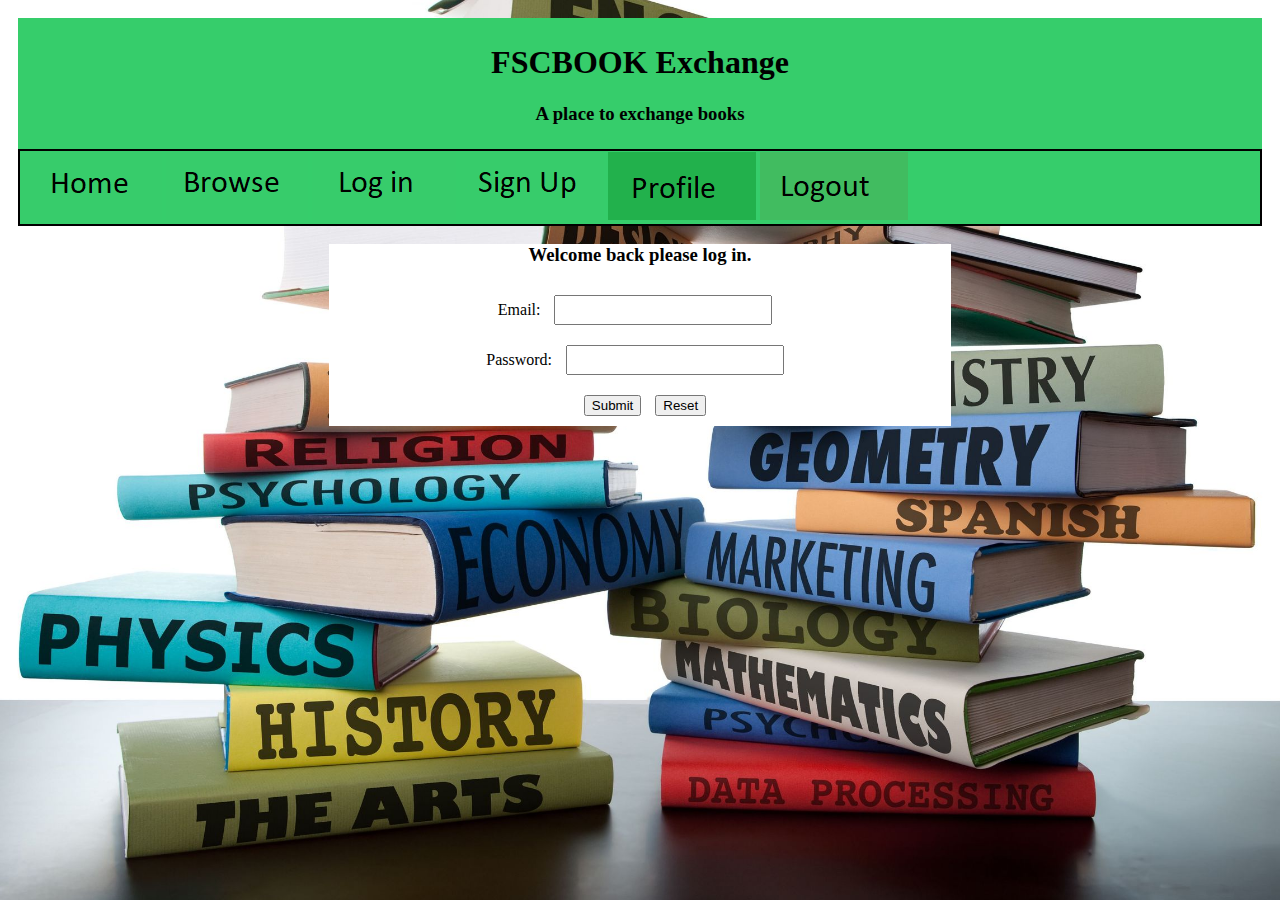
==== html/login.html @ c521560b "Add files via upload" ====
<html>
<head>
	<title>FSCBOOKS</title>
	<link rel="stylesheet" type = "text/css" href = "globalStyles.css">
	<script src="https://ajax.googleapis.com/ajax/libs/jquery/3.2.1/jquery.min.js"></script>
</head>
<body>

	<header>
		<h1>FSCBOOK Exchange</h1>
		<h3>A place to exchange books</h3>
	</header>
	<nav class = "navBar">
		<a class="home" href="index.html"><img src = "home.png"></a>
		<a class="search" href = "browse.html"><img src = "browse.png"></a>
		<a class="login" href= "login.html"><img src = "login.png"></a>
		<a class = "signup" href = "signUp.html"><img src = "signUp.png"></a>
		<a class = "profile" href = "profile.html"><img src = "profile.png"></a>
		<a class="logout" href="logout.php"><img src = "logout.png"></img></a>
	</nav>
<section class = "login">
	<h3>Welcome back please log in.</h3>

	<form id="login">
		Email: <input type="email" name="email" ><br>
		Password: <input type="text" name="password" ><br>
	<input type="button" onclick="myFunction()" value="Submit">
	<input type="reset" onclick="myFunction()" value="Reset">
</form>

<ul id = "user"></ul>
<script>
function myFunction() {
	//var email = document.getElementsByName("email")[0].value;
	//var password = document.getElementsByName("password")[0].value;

// "https://uinames.com/api/?region=united%20states";
//"http://fscbooks.win:10050/api/select?email=AaronCarpenter@gmail.com";
	$.ajax({
	 	dataType: "text",
		url: "http://fscbooks.win:10050/api/select?email=AaronCarpenter@gmail.com",
		success : function(data) {
		//Parse JSON file
		//var json = $.parseJSON(data);
		//Store data into a variable
		window.alert(data)
	},
		error: function(data){
			window.alert("Error.")
		}
})
}

</script>
</section>
</body>
</html>
---- html/globalStyles.css ----
body{
	font-family: "Times New Roman";
	padding: 10px;
	background-image: url("books.jpg");
	background-attachment: fixed;
	background-position: center;
	background-size: cover;
	background-repeat: no-repeat;
	
}

header{
	padding: 5px;
	text-align: center;
	background-color: #36cd6b;
}

nav.navBar{
	background-color: #36cd6b;
	border-style: solid;
	border-width: 2px;
	border-color: black;
	
}

section.home{
	background-color:white;
	text-align: center;
	margin: auto;
	width: 70%;
}

section.browse{
	background-color:white;
	text-align: center;
	margin: auto;
	width: 30%;
}
section.login{
	background-color:white;
	text-align: center;
	margin: auto;
	max-width: 50%;
	}
section.signup{
	background-color:white;
	text-align: center;
	margin: auto;
	max-width: 50%;
}

input[type = text], input[type=password], input[type=email]{
	width:35%;
	height: 30px;
	color:black;
	
	margin:10px;
	display: inline-block;
	box-sizing: border-box;

}

input[type=email]{
	
	margin-left: 10px;
	
}


input[type = button]{
	margin: 10px;
}

form{
	
}


select{
	width:37%;
	height: 20px;
	color:black;
	margin: 10px;
	
	display: inline-block;
	box-sizing: border-box;
}

input[type = text], input[type=password], input[type=email], select{
	
	
}
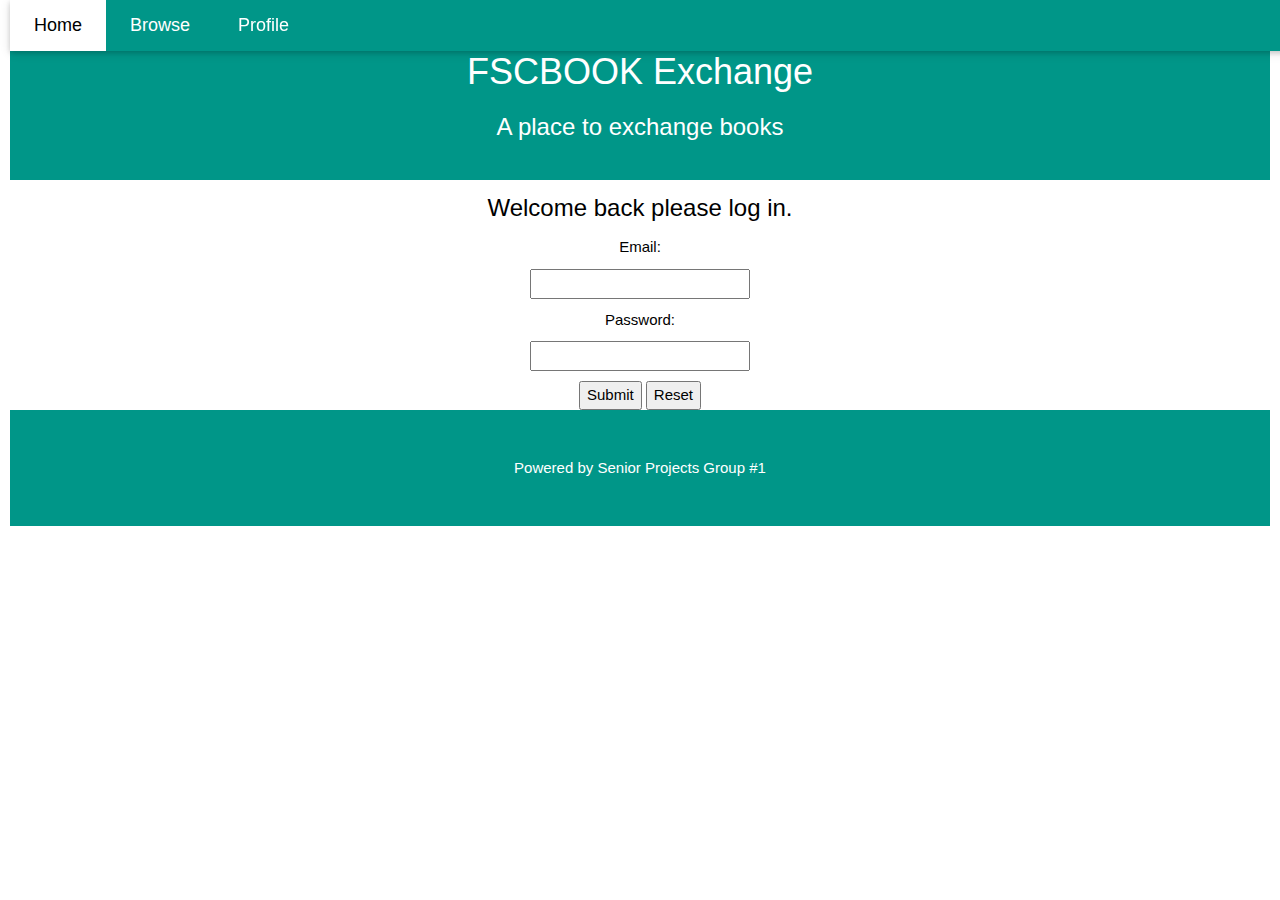
==== commit d86943f8: "Add files via upload" ====
--- a/html/login.html
+++ b/html/login.html
@@ -1,58 +1,66 @@
+<!doctype html>
 
 <html>
 <head>
 	<title>FSCBOOKS</title>
 	<link rel="stylesheet" type = "text/css" href = "globalStyles.css">
-	<script src="https://ajax.googleapis.com/ajax/libs/jquery/3.2.1/jquery.min.js"></script>
+	<meta charset="UTF-8">
+<meta name="viewport" content="width=device-width, initial-scale=1">
+<link rel="stylesheet" href="https://www.w3schools.com/w3css/4/w3.css">
+
 </head>
 <body>
 
-	<header>
-		<h1>FSCBOOK Exchange</h1>
-		<h3>A place to exchange books</h3>
-	</header>
-	<nav class = "navBar">
-		<a class="home" href="index.html"><img src = "home.png"></a>
-		<a class="search" href = "browse.html"><img src = "browse.png"></a>
-		<a class="login" href= "login.html"><img src = "login.png"></a>
-		<a class = "signup" href = "signUp.html"><img src = "signUp.png"></a>
-		<a class = "profile" href = "profile.html"><img src = "profile.png"></a>
-		<a class="logout" href="logout.php"><img src = "logout.png"></img></a>
-	</nav>
+  <header class="w3-container w3-teal w3-center" style="padding:25px 16px">
+	<h1>FSCBOOK Exchange</h1>
+	<h3>A place to exchange books</h3>
+</header>
+<!-- Navbar -->
+<div class="w3-top">
+  <div class="w3-bar w3-teal w3-card-2 w3-left-align w3-large">
+    <a class="w3-bar-item w3-button w3-hide-medium w3-hide-large w3-right w3-padding-large w3-hover-white w3-large w3-red" href="javascript:void(0);" onclick="myFunction()" title="Toggle Navigation Menu"><i class="fa fa-bars"></i></a>
+    <a href="Home" class="w3-bar-item w3-button w3-padding-large w3-white">Home</a>
+    <a href="Browse" class="w3-bar-item w3-button w3-hide-small w3-padding-large w3-hover-white">Browse</a>
+
+	<div class="w3-dropdown-hover">
+
+		<a href="Profile" class="w3-bar-item w3-button w3-padding-large">Profile</a>
+			<div class="w3-dropdown-content w3-bar-block w3-border">
+			<a href="Profile" class="w3-bar-item w3-button w3-padding-large">Profile</a>
+				<a class="w3-bar-item w3-button" href= "Login.html">Login</a>
+				<a class = "w3-bar-item w3-button" href = "SignUp.html">Sign Up</a>
+				<a class="w3-bar-item w3-button" href="Logout">Log Out</a>
+			</div>
+	</div>
+  </div>
+
+  <!-- Navbar on small screens -->
+  <div id="navDemo" class="w3-bar-block w3-white w3-hide w3-hide-large w3-hide-medium w3-large">
+    <a href="#" class="w3-bar-item w3-button w3-padding-large">Link 1</a>
+    <a href="#" class="w3-bar-item w3-button w3-padding-large">Link 2</a>
+    <a href="#" class="w3-bar-item w3-button w3-padding-large">Link 3</a>
+    <a href="#" class="w3-bar-item w3-button w3-padding-large">Link 4</a>
+  </div>
+</div>
+
 <section class = "login">
 	<h3>Welcome back please log in.</h3>
 
-	<form id="login">
-		Email: <input type="email" name="email" ><br>
-		Password: <input type="text" name="password" ><br>
-	<input type="button" onclick="myFunction()" value="Submit">
-	<input type="reset" onclick="myFunction()" value="Reset">
+	<form action="Login" method="POST" id="login">
+		Email: <br>
+    <input type="email" name="email" required><br>
+		Password: <br>
+    <input type="password" name="password" required><br>
+	<input type="submit" value="Submit">
+	<input type="reset"  value="Reset">
 </form>
 
-<ul id = "user"></ul>
-<script>
-function myFunction() {
-	//var email = document.getElementsByName("email")[0].value;
-	//var password = document.getElementsByName("password")[0].value;
+</section>
 
-// "https://uinames.com/api/?region=united%20states";
-//"http://fscbooks.win:10050/api/select?email=AaronCarpenter@gmail.com";
-	$.ajax({
-	 	dataType: "text",
-		url: "http://fscbooks.win:10050/api/select?email=AaronCarpenter@gmail.com",
-		success : function(data) {
-		//Parse JSON file
-		//var json = $.parseJSON(data);
-		//Store data into a variable
-		window.alert(data)
-	},
-		error: function(data){
-			window.alert("Error.")
-		}
-})
-}
+<!-- Footer -->
+<footer  class="w3-container w3-padding-32 w3-teal w3-center ">
 
-</script>
-</section>
+ <p>Powered by Senior Projects Group #1</p>
+</footer>
 </body>
 </html>
--- a/html/globalStyles.css
+++ b/html/globalStyles.css
@@ -1,7 +1,7 @@
 body{
 	font-family: "Times New Roman";
 	padding: 10px;
-	background-image: url("books.jpg");
+	background-image: url("/images/books.jpg");
 	background-attachment: fixed;
 	background-position: center;
 	background-size: cover;
@@ -43,6 +43,7 @@
 	max-width: 50%;
 	}
 section.signup{
+	
 	background-color:white;
 	text-align: center;
 	margin: auto;
@@ -71,9 +72,6 @@
 	margin: 10px;
 }
 
-form{
-	
-}
 
 
 select{
@@ -89,4 +87,53 @@
 input[type = text], input[type=password], input[type=email], select{
 	
 	
-}+}
+
+ /* Dropdown Button */
+.dropbtn {
+   /* background-color: #4CAF50;*/
+    color: white;
+    padding: 16px;
+    font-size: 16px;
+    border: none;
+    cursor: pointer;
+}
+
+/* The container <div> - needed to position the dropdown content */
+.dropdown {
+   
+	
+    display: inline-block;	
+	
+}
+
+/* Dropdown Content (Hidden by Default) */
+.dropdown-content {
+    display: none;
+    position: absolute;
+    
+   
+    z-index: 1;
+}
+
+/* Links inside the dropdown */
+.dropdown-content a {
+    color: black;
+    
+    text-decoration: none;
+    display: block;
+}
+
+/* Change color of dropdown links on hover */
+.dropdown-content a:hover {background-color: #f1f1f1}
+
+/* Show the dropdown menu on hover */
+.dropdown:hover .dropdown-content {
+    display: block;
+}
+
+/* Change the background color of the dropdown button when the dropdown content is shown */
+.dropdown:hover .dropbtn {
+   /* background-color: #3e8e41;*/
+} 
+
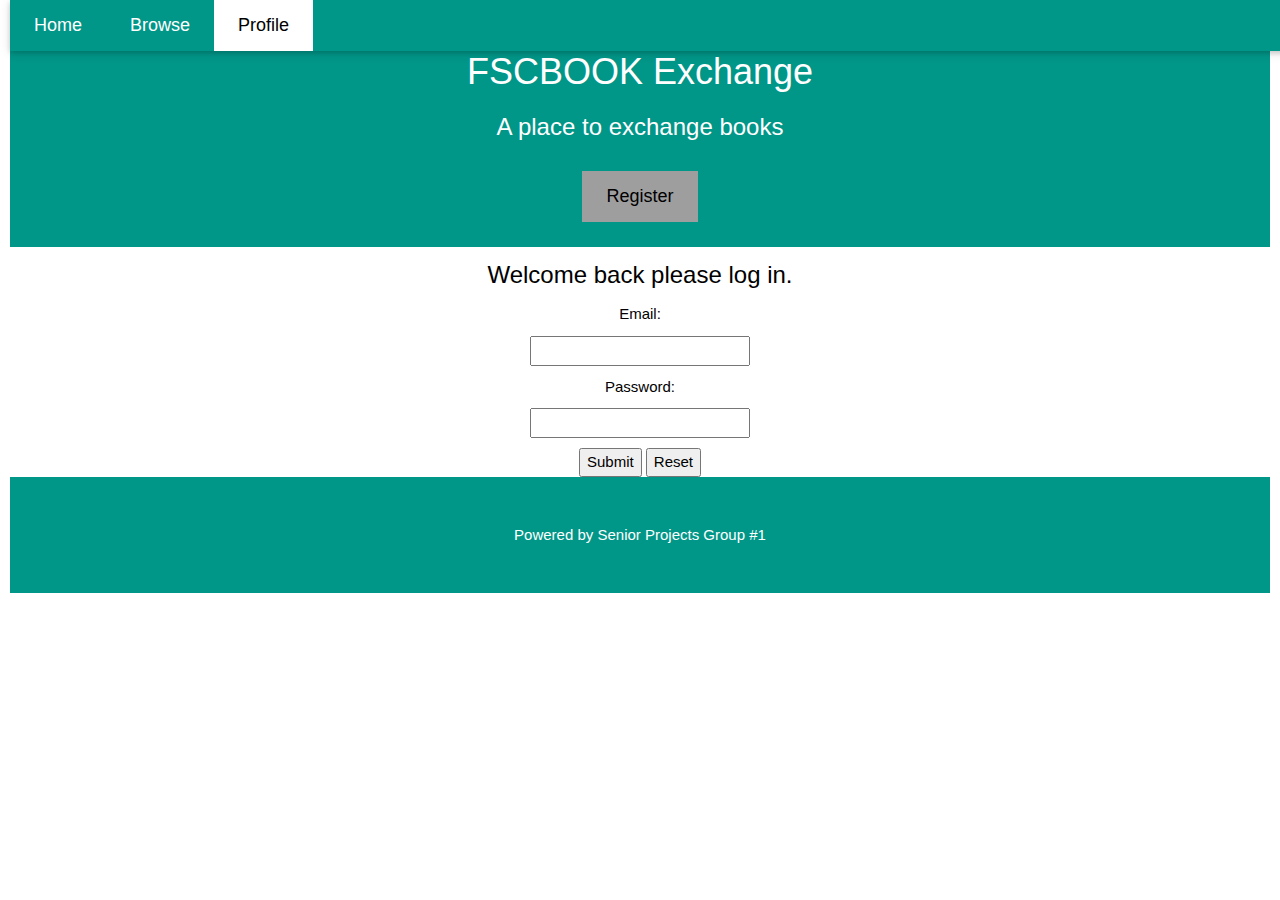
==== commit 682202eb: "Add files via upload" ====
--- a/html/login.html
+++ b/html/login.html
@@ -14,17 +14,18 @@
   <header class="w3-container w3-teal w3-center" style="padding:25px 16px">
 	<h1>FSCBOOK Exchange</h1>
 	<h3>A place to exchange books</h3>
+	<a href = "SignUp.html" class="w3-button w3-grey w3-padding-large w3-large w3-margin-top">Register</a>
 </header>
 <!-- Navbar -->
 <div class="w3-top">
   <div class="w3-bar w3-teal w3-card-2 w3-left-align w3-large">
     <a class="w3-bar-item w3-button w3-hide-medium w3-hide-large w3-right w3-padding-large w3-hover-white w3-large w3-red" href="javascript:void(0);" onclick="myFunction()" title="Toggle Navigation Menu"><i class="fa fa-bars"></i></a>
-    <a href="Home" class="w3-bar-item w3-button w3-padding-large w3-white">Home</a>
+    <a href="Home" class="w3-bar-item w3-button w3-padding-large w3-hover-white">Home</a>
     <a href="Browse" class="w3-bar-item w3-button w3-hide-small w3-padding-large w3-hover-white">Browse</a>
 
 	<div class="w3-dropdown-hover">
 
-		<a href="Profile" class="w3-bar-item w3-button w3-padding-large">Profile</a>
+		<a href="Profile" class="w3-bar-item w3-button w3-padding-large w3-white">Profile</a>
 			<div class="w3-dropdown-content w3-bar-block w3-border">
 			<a href="Profile" class="w3-bar-item w3-button w3-padding-large">Profile</a>
 				<a class="w3-bar-item w3-button" href= "Login.html">Login</a>
@@ -50,7 +51,7 @@
 		Email: <br>
     <input type="email" name="email" required><br>
 		Password: <br>
-    <input type="password" name="password" required><br>
+    <input type="password" name="password" autocomplete="off" required><br>
 	<input type="submit" value="Submit">
 	<input type="reset"  value="Reset">
 </form>
--- a/html/globalStyles.css
+++ b/html/globalStyles.css
@@ -1,3 +1,5 @@
+
+
 body{
 	font-family: "Times New Roman";
 	padding: 10px;
@@ -6,7 +8,7 @@
 	background-position: center;
 	background-size: cover;
 	background-repeat: no-repeat;
-	
+
 }
 
 header{
@@ -15,13 +17,8 @@
 	background-color: #36cd6b;
 }
 
-nav.navBar{
-	background-color: #36cd6b;
-	border-style: solid;
-	border-width: 2px;
-	border-color: black;
-	
-}
+
+
 
 section.home{
 	background-color:white;
@@ -34,7 +31,8 @@
 	background-color:white;
 	text-align: center;
 	margin: auto;
-	width: 30%;
+	max-width: 60%
+
 }
 section.login{
 	background-color:white;
@@ -42,19 +40,44 @@
 	margin: auto;
 	max-width: 50%;
 	}
-section.signup{
-	
+section.signup {
+
 	background-color:white;
 	text-align: center;
 	margin: auto;
 	max-width: 50%;
-}
+
+}
+section.comments{
+	background-color:white;
+	text-align: center;
+	margin: auto;
+	max-width: 50%;
+}
+
+
+section.left{
+	background-color:white;
+	float: left;
+	margin: auto;
+  width: 30%;
+}
+aside {
+	background-color:white;
+  	float: right;
+	margin: auto;
+	text-align: center;
+  	width: 70%;
+
+}
+
+
 
 input[type = text], input[type=password], input[type=email]{
 	width:35%;
 	height: 30px;
 	color:black;
-	
+
 	margin:10px;
 	display: inline-block;
 	box-sizing: border-box;
@@ -62,9 +85,9 @@
 }
 
 input[type=email]{
-	
+
 	margin-left: 10px;
-	
+
 }
 
 
@@ -79,14 +102,14 @@
 	height: 20px;
 	color:black;
 	margin: 10px;
-	
+
 	display: inline-block;
 	box-sizing: border-box;
 }
 
 input[type = text], input[type=password], input[type=email], select{
-	
-	
+
+
 }
 
  /* Dropdown Button */
@@ -101,25 +124,25 @@
 
 /* The container <div> - needed to position the dropdown content */
 .dropdown {
-   
-	
-    display: inline-block;	
-	
+
+
+    display: inline-block;
+
 }
 
 /* Dropdown Content (Hidden by Default) */
 .dropdown-content {
     display: none;
     position: absolute;
-    
-   
+
+
     z-index: 1;
 }
 
 /* Links inside the dropdown */
 .dropdown-content a {
     color: black;
-    
+
     text-decoration: none;
     display: block;
 }
@@ -135,5 +158,82 @@
 /* Change the background color of the dropdown button when the dropdown content is shown */
 .dropdown:hover .dropbtn {
    /* background-color: #3e8e41;*/
-} 
-
+}
+
+
+
+/* REVIEww STAR STUFF*/
+.star-rating {
+  font-size: 0;
+  white-space: nowrap;
+  display: inline-block;
+  /* width: 250px; remove this */
+  height: 50px;
+  overflow: hidden;
+  position: relative;
+  background: url('[data-uri]');
+  background-size: contain;
+}
+.star-rating i {
+  opacity: 0;
+  position: absolute;
+  left: 0;
+  top: 0;
+  height: 100%;
+  /* width: 20%; remove this */
+  z-index: 1;
+  background: url('[data-uri]');
+  background-size: contain;
+}
+.star-rating input {
+  -moz-appearance: none;
+  -webkit-appearance: none;
+  opacity: 0;
+  display: inline-block;
+  /* width: 20%; remove this */
+  height: 100%;
+  margin: 0;
+  padding: 0;
+  z-index: 2;
+  position: relative;
+}
+.star-rating input:hover + i,
+.star-rating input:checked + i {
+  opacity: 1;
+}
+.star-rating i ~ i {
+  width: 40%;
+}
+.star-rating i ~ i ~ i {
+  width: 60%;
+}
+.star-rating i ~ i ~ i ~ i {
+  width: 80%;
+}
+.star-rating i ~ i ~ i ~ i ~ i {
+  width: 100%;
+}
+/*  This makes the whole website messed up
+::after,
+::before {
+  height: 100%;
+  padding: 0;
+  margin: 0;
+  box-sizing: border-box;
+  text-align: center;
+  vertical-align: middle;
+}*/
+
+.star-rating.star-5 {width: 250px;}
+.star-rating.star-5 input,
+.star-rating.star-5 i {width: 20%;}
+.star-rating.star-5 i ~ i {width: 40%;}
+.star-rating.star-5 i ~ i ~ i {width: 60%;}
+.star-rating.star-5 i ~ i ~ i ~ i {width: 80%;}
+.star-rating.star-5 i ~ i ~ i ~ i ~i {width: 100%;}
+
+.star-rating.star-3 {width: 150px;}
+.star-rating.star-3 input,
+.star-rating.star-3 i {width: 33.33%;}
+.star-rating.star-3 i ~ i {width: 66.66%;}
+.star-rating.star-3 i ~ i ~ i {width: 100%;}
